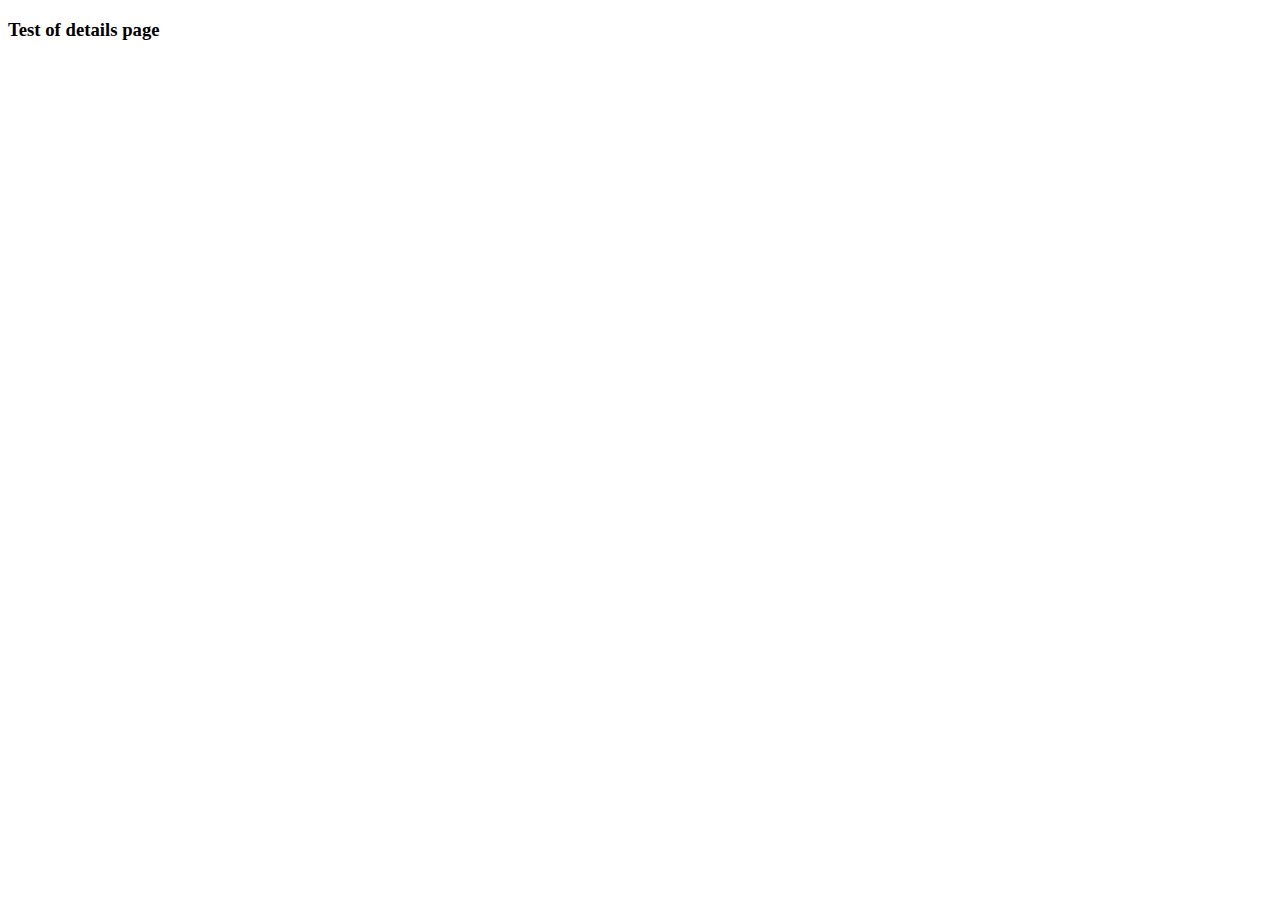
==== details.html @ c01c8d92 "Added link to the images, some work with URL parameters" ====
<!DOCTYPE html>
<html lang="en">
<head>
    <meta charset="UTF-8">
    <meta name="viewport" content="width=device-width, initial-scale=1.0">
    <meta http-equiv="X-UA-Compatible" content="ie=edge">
    <title>Details Page</title>
</head>
<body>
    <h3>Test of details page</h3>
</body>
</html>
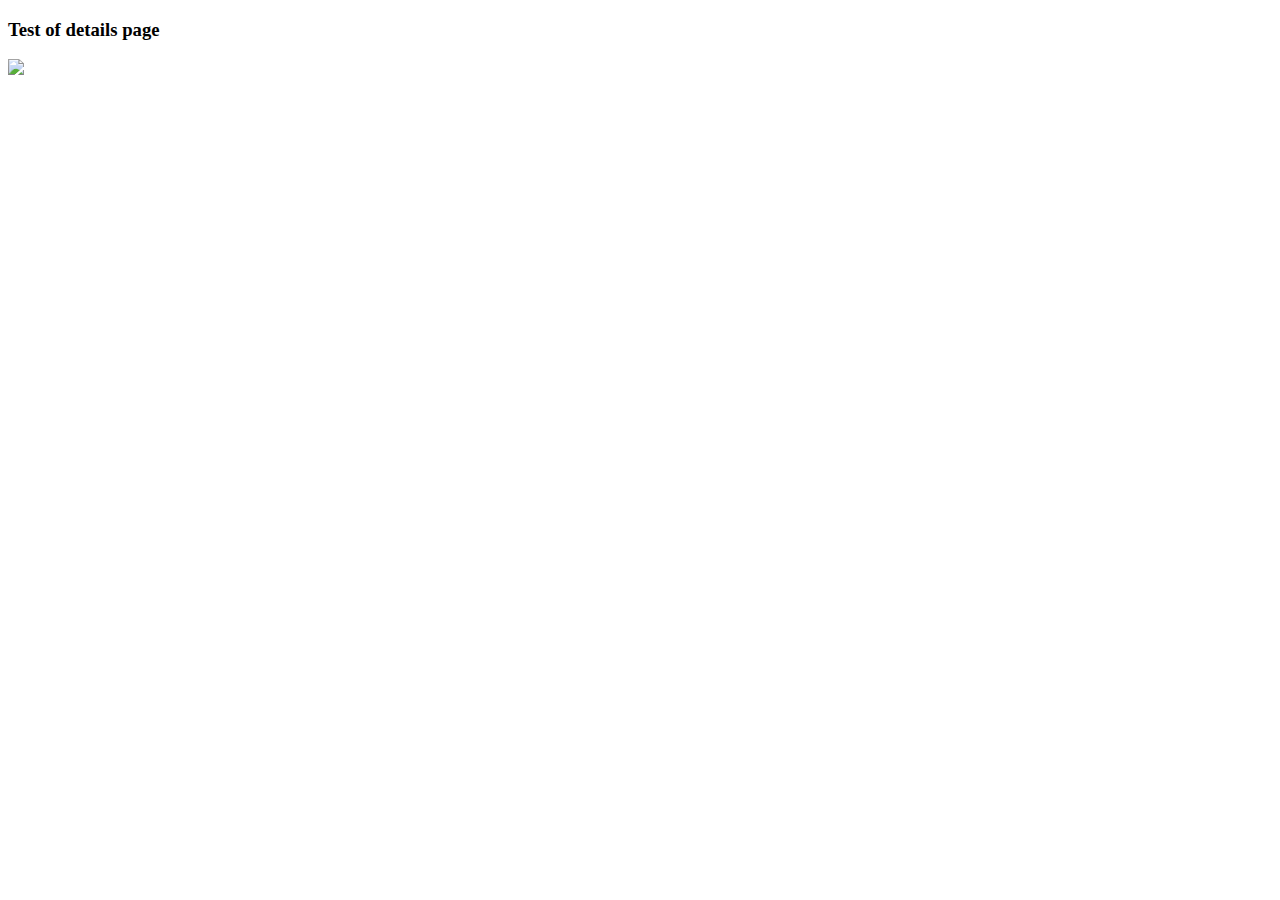
==== commit b7ba41a3: "Added the replace function for the URL variables" ====
--- a/details.html
+++ b/details.html
@@ -8,5 +8,35 @@
 </head>
 <body>
     <h3>Test of details page</h3>
+    <div id="detailImage"></div>
+    <script>
+        function getQueryVariable(variable)
+            {
+                var query = window.location.search.substring(1);
+                var vars = query.split("&");
+                for (var i=0;i<vars.length;i++) {
+                        var pair = vars[i].split("=");
+                        if(pair[0] == variable){return pair[1];}
+                }
+                return(false);
+            };
+        
+        //adds picture to the DOM
+        var picURL = getQueryVariable("pic");
+        console.log("this is a test" + picURL);
+        var image = document.createElement("img");
+        image.setAttribute("src", picURL);
+        image.setAttribute("id","picture");
+        document.getElementById("detailImage").appendChild(image);
+        
+        var detailsURL = getQueryVariable("details");
+        detailsURL = detailsURL.replace(/%20/g, " ");
+        // console.log(test);
+        var p = document.createElement("p");
+        p.innerText = detailsURL;
+        document.getElementById("detailImage").appendChild(p);
+
+    </script>
+
 </body>
 </html>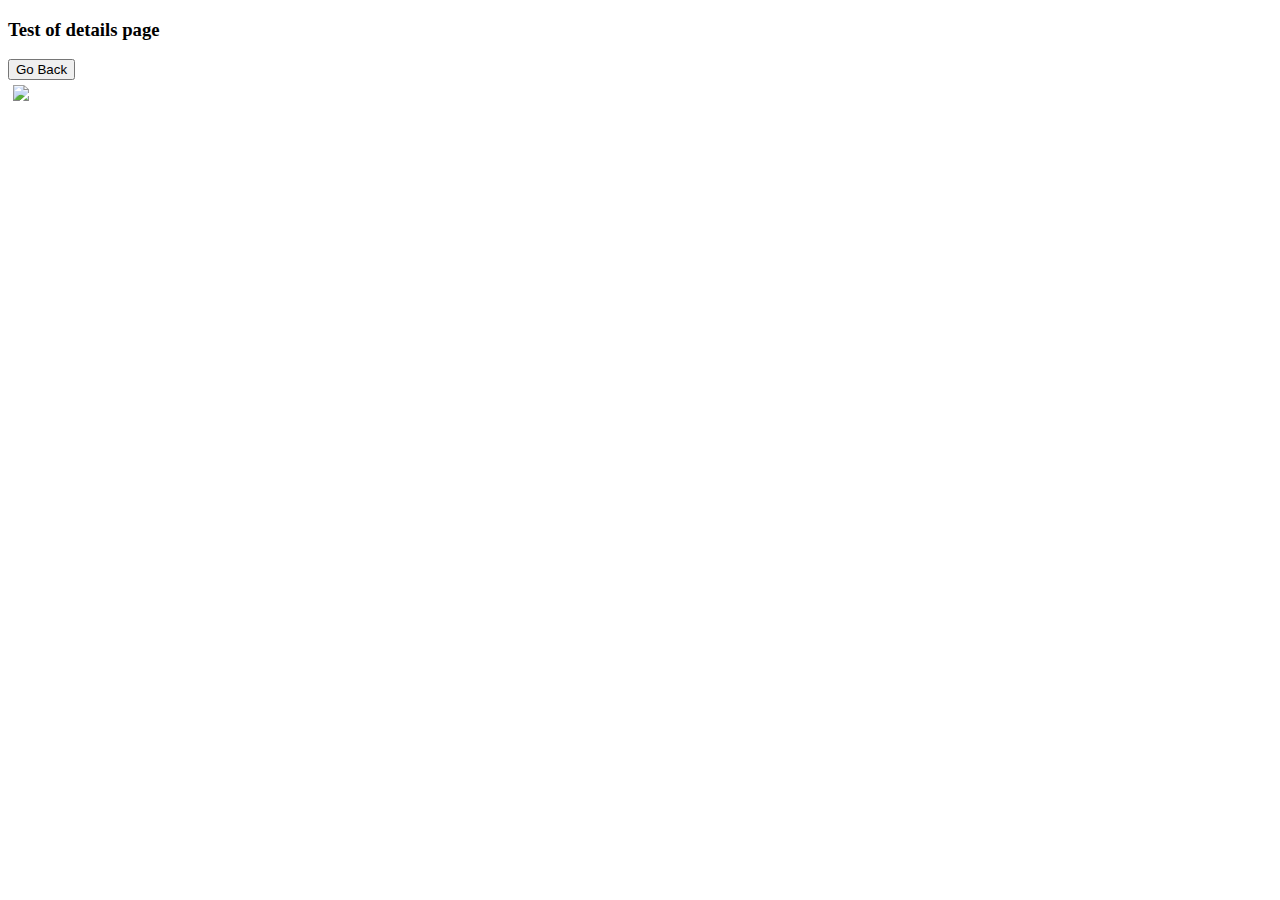
==== commit 233ef355: "Refactored some Javascript to use array parameters for the URL" ====
--- a/details.html
+++ b/details.html
@@ -4,39 +4,42 @@
     <meta charset="UTF-8">
     <meta name="viewport" content="width=device-width, initial-scale=1.0">
     <meta http-equiv="X-UA-Compatible" content="ie=edge">
+    <link rel="stylesheet" href="phase02.css">
     <title>Details Page</title>
 </head>
 <body>
     <h3>Test of details page</h3>
-    <div id="detailImage"></div>
+    <button id="backButton">Go Back</button>
+    <div id="detailImage" class="pictureHolder"></div>
+
     <script>
-        function getQueryVariable(variable)
-            {
-                var query = window.location.search.substring(1);
-                var vars = query.split("&");
-                for (var i=0;i<vars.length;i++) {
-                        var pair = vars[i].split("=");
-                        if(pair[0] == variable){return pair[1];}
-                }
-                return(false);
-            };
         
-        //adds picture to the DOM
+        //searches for a string and returns the matching pair of the URL
+        function getQueryVariable(variable) {
+            var query = window.location.search.substring(1);
+            var vars = query.split("&");
+            for (var i=0; i<vars.length; i++) {
+                var pair = vars[i].split("=");
+                if(pair[0] == variable){return pair[1];}
+            }
+            return(false);
+        };
+   
+        //creates img and adds the picture to the DOM
         var picURL = getQueryVariable("pic");
-        console.log("this is a test" + picURL);
         var image = document.createElement("img");
         image.setAttribute("src", picURL);
         image.setAttribute("id","picture");
+        image.setAttribute("class","picture");
         document.getElementById("detailImage").appendChild(image);
         
+        //creates a p tag and adds it to the DOM
         var detailsURL = getQueryVariable("details");
         detailsURL = detailsURL.replace(/%20/g, " ");
-        // console.log(test);
         var p = document.createElement("p");
         p.innerText = detailsURL;
         document.getElementById("detailImage").appendChild(p);
 
     </script>
-
 </body>
 </html>--- a/phase02.css
+++ b/phase02.css
@@ -0,0 +1,14 @@
+.picture {
+    width: 100%;
+    height: auto;
+}
+#detailImage {
+    width: 80%;
+    height: 300px;
+    padding: 5px;
+}
+.pictureHolder {
+    width: 80%;
+    height: 300px;
+    padding: 5px;
+}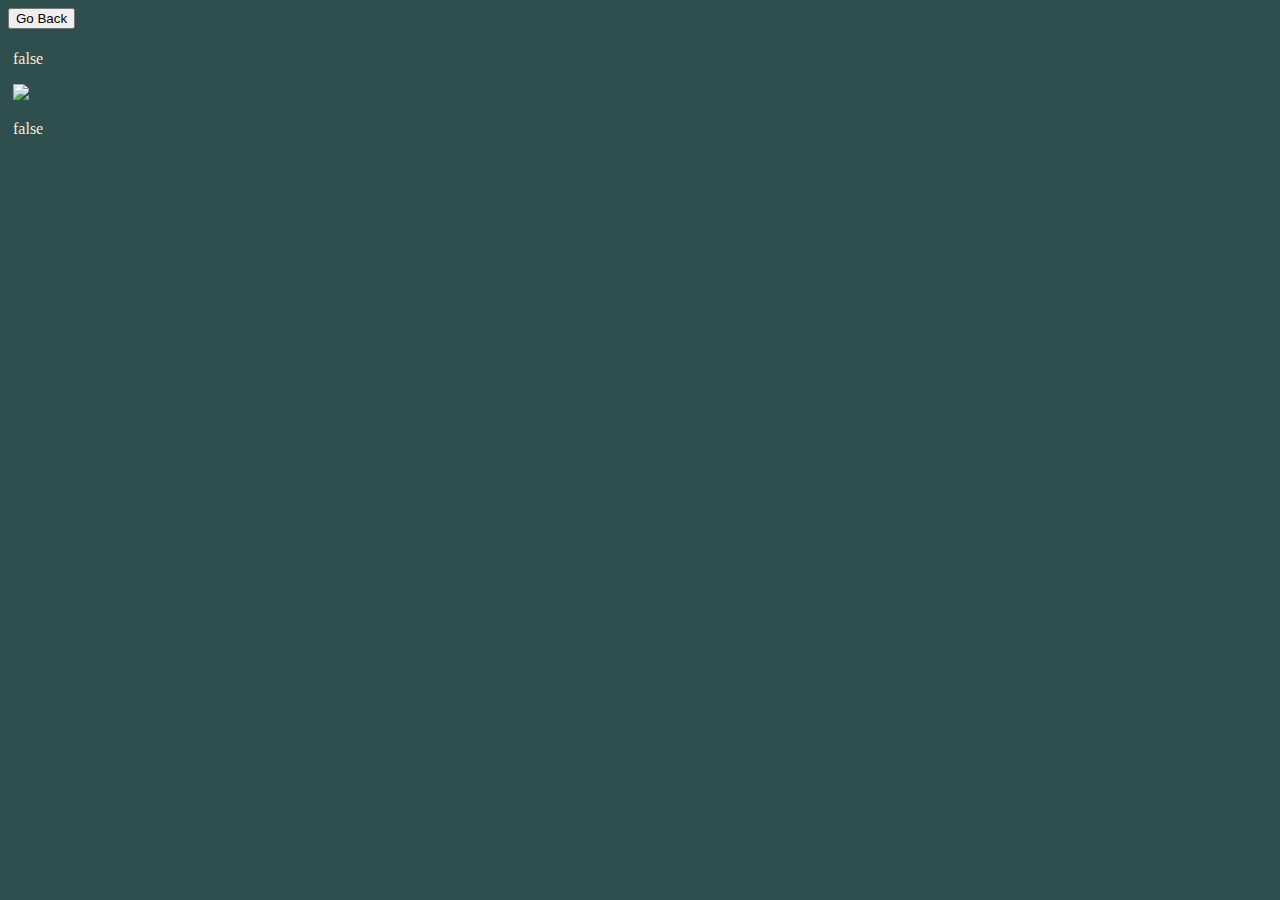
==== commit 797a62b8: "Added the caption to the details page, moved the Javascript from a seperate file to inline in the In" ====
--- a/details.html
+++ b/details.html
@@ -8,22 +8,35 @@
     <title>Details Page</title>
 </head>
 <body>
-    <h3>Test of details page</h3>
     <button id="backButton">Go Back</button>
     <div id="detailImage" class="pictureHolder"></div>
 
     <script>
-        
+        //setting up the back button
+        document.getElementById("backButton").onclick = function () {
+            window.location.href="index.html";
+        };
+
         //searches for a string and returns the matching pair of the URL
         function getQueryVariable(variable) {
             var query = window.location.search.substring(1);
             var vars = query.split("&");
             for (var i=0; i<vars.length; i++) {
                 var pair = vars[i].split("=");
-                if(pair[0] == variable){return pair[1];}
+                if(pair[0] == variable) {
+                    pair[1] = pair[1].replace(/%20/g, " ");
+                    return pair[1];
+                }
             }
             return(false);
         };
+
+        //creates the p tag with the title and adds it to the DOM
+        var captionURL = getQueryVariable("caption");
+        var pCaption = document.createElement("p");
+        pCaption.setAttribute("id","caption");
+        pCaption.innerText = captionURL;
+        document.getElementById("detailImage").appendChild(pCaption);
    
         //creates img and adds the picture to the DOM
         var picURL = getQueryVariable("pic");
@@ -35,7 +48,6 @@
         
         //creates a p tag and adds it to the DOM
         var detailsURL = getQueryVariable("details");
-        detailsURL = detailsURL.replace(/%20/g, " ");
         var p = document.createElement("p");
         p.innerText = detailsURL;
         document.getElementById("detailImage").appendChild(p);
--- a/phase02.css
+++ b/phase02.css
@@ -1,14 +1,13 @@
+body {
+    background-color: darkslategray;
+    color: antiquewhite;
+}
+.pictureHolder {
+    width: 80%;
+    height: 250px;
+    padding: 5px;
+}
 .picture {
     width: 100%;
     height: auto;
-}
-#detailImage {
-    width: 80%;
-    height: 300px;
-    padding: 5px;
-}
-.pictureHolder {
-    width: 80%;
-    height: 300px;
-    padding: 5px;
 }